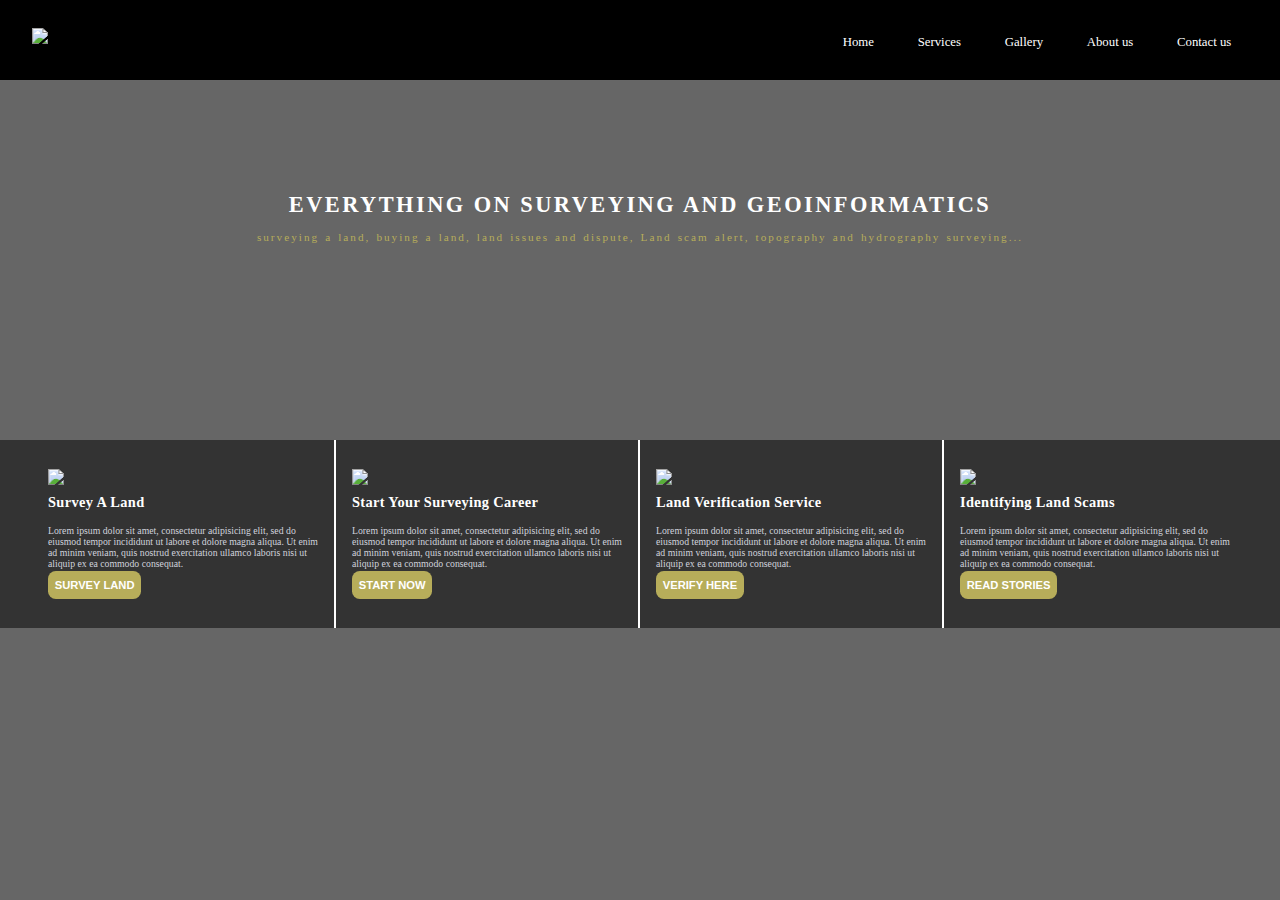
==== Index.html @ f4d40570 "Add files via upload" ====
<!DOCTYPE html>
<html>
<head>
	<title>Paulkelvin's Home</title>
	<meta charset="utf-8">
	<meta name="viewport" content="width=device-width, initial-scale=1.0">
	<link rel="stylesheet" type="text/css" href="css.css">
</head>
<body>
	<div class="head-section">
<header>
	<div class="whole-container">
	<div class="header-content-box">
		<div class="logo-box">
			<a href="Index.html"><img class="logo" src="https://drive.google.com/file/d/1OU4gjMRbtKpKe21v8w49s886ymhCUuo5/view?usp=sharing.png"></a>
		</div>
		<div class="ul-container">
		<ul class="nav-list">
			<li><a class="navs" href="Index.html">Home</a></li>
			<li><a class="navs" href="Services.html">Services</a></li>
			<li><a class="navs" href="Gallery.html">Gallery</a></li>
			<li><a class="navs" href="About.html">About us</a></li>
			<li><a class="navs" href="Contact.html">Contact us</a></li>
		</ul>
		</div>
	</div>
</header>
<!-- End of Header -->
<section class="content-container">
<div class="top-content">
	<h1>Everything On Surveying and geoinformatics</h1>
	<p>surveying a land, buying a land, land issues and dispute, Land scam alert, topography and hydrography surveying...</p>
</div>
</section>
</div>
<!-- End of section -->
<footer>
	<div class="footer-box">
		<div class="footer-content-one footer-content">
			<div class="footer-one-image"><img src="https://drive.google.com/file/d/1OU4gjMRbtKpKe21v8w49s886ymhCUuo5/view?usp=sharing.png" class="footer-image footer-one-image"></div>
			<h2>survey a land</h2>
			<p class="footer-paragraph">Lorem ipsum dolor sit amet, consectetur adipisicing elit, sed do eiusmod
			tempor incididunt ut labore et dolore magna aliqua. Ut enim ad minim veniam,
			quis nostrud exercitation ullamco laboris nisi ut aliquip ex ea commodo
			consequat.</p>
			<div class="button-box"><a href=""><button>survey land</button></div></a>
		</div>
		<div class="footer-content-two footer-content">
			<div class="footer-one-image"><img src="https://drive.google.com/file/d/1OU4gjMRbtKpKe21v8w49s886ymhCUuo5/view?usp=sharing.png" class="footer-image footer-one-image"></div>
			<h2>start your surveying career</h2>
			<p class=" footer-paragraph">Lorem ipsum dolor sit amet, consectetur adipisicing elit, sed do eiusmod
			tempor incididunt ut labore et dolore magna aliqua. Ut enim ad minim veniam,
			quis nostrud exercitation ullamco laboris nisi ut aliquip ex ea commodo
			consequat.</p>
			<div class="button-box"><a href=""><button>start now</button></div></a>
		</div>
		<div class="footer-content-three footer-content">
			<div class="footer-one-image"><img src="https://drive.google.com/file/d/1OU4gjMRbtKpKe21v8w49s886ymhCUuo5/view?usp=sharing.png" class="footer-image footer-one-image"></div>
			<h2>Land verification service</h2>
			<p class=" footer-paragraph">Lorem ipsum dolor sit amet, consectetur adipisicing elit, sed do eiusmod
			tempor incididunt ut labore et dolore magna aliqua. Ut enim ad minim veniam,
			quis nostrud exercitation ullamco laboris nisi ut aliquip ex ea commodo
			consequat.</p>
			<div class="button-box"><a href=""><button>verify here</button></div></a>
		</div>
		<div class="footer-content-four footer-content">
			<div class="footer-one-image"><img src="https://drive.google.com/file/d/1OU4gjMRbtKpKe21v8w49s886ymhCUuo5/view?usp=sharing.png" class="footer-image footer-one-image"></div>
			<h2>Identifying land scams</h2>
			<p class=" footer-paragraph">Lorem ipsum dolor sit amet, consectetur adipisicing elit, sed do eiusmod
			tempor incididunt ut labore et dolore magna aliqua. Ut enim ad minim veniam,
			quis nostrud exercitation ullamco laboris nisi ut aliquip ex ea commodo
			consequat.</p>
			<div class="button-box"><a href=""><button>read stories</button></div></a>
		</div>
	</div>
</footer>
</div>
</body>	
</html>
<!-- Finished homepage of an ongoing website, these codes line-up are a bit defective, changes will be made soon -->
---- css.css ----
*{
	box-sizing: border-box;
	padding:0;
	margin: 0;
}
body{
	font-size: 1em;
	background-image:linear-gradient(rgba(0,0,0,0.6),rgba(0,0,0,0.6)), url(Img/rsz_backgroundpic.png);
	background-size: cover;
	font-family: poppins;
	background-position: top;
}

/*End of global*/


/*Start*/
.whole-container{
	width:100%;
	padding:2em;
	position: relative;
}

header{
	background-color: black;
	padding-bottom: 1em;
}
.logo-box{
	float: left;
	margin-top:-0.27em;

}
.logo{
	width: 3em;

}
.ul-container{
	float: right;
	top:-0.2em;
}
ul li a{
	text-decoration: none;
	color:white;
	font-size: 0.8em;
	margin:-3em;
	padding: 0.8em;
	border-radius: 1em;
	border-radius: 1em;
	cursor:pointer;
	margin: 0 1em;
	-webkit-border-radius: 1em;
	-moz-border-radius: 1em;
	-ms-border-radius: 1em;
	-o-border-radius: 1em;
}
ul li{
	display: inline;
	border-radius: 1em;
	list-style: none;	
	margin-right: -0.4em;
}
ul a:link,:visited{
	display: inline;
	margin: 0 1em;
	list-style: none;
	font-size: 0.8em;
}
ul a:hover{
	box-shadow:0 0.0613em 0.62em rgba(255, 255, 255, 0.5);
	transform:translateY(-0.1857rem);

}
ul a:active{
	transform:translateY(-0.0636);
	box-shadow: 0 0.1236em 1.25em rgba(255, 255, 255, 0.5);
}

/*End of Header*/

.content-container{
	padding-bottom: 12.3em;
}
.top-content{
text-align: center;
margin-top: 112px;

}
.content-container h1{
	color: #ffffff;
	position: relative;
	font-size: 1.4rem ;
	text-transform: uppercase;
	letter-spacing: 0.11em;
	padding-bottom: 0.6em;
}
.top-content p{
	color:#b7ad5a;
	font-size: 0.7rem;	
	letter-spacing: 0.18em;
	word-spacing: 0.11em;
	font-weight: 500;
}

/*End of Section*/

footer{
	background-color: black;
	padding: 0 2em;
	color:#ffffff;
	position: absolute;
	background:rgba(0, 0, 0, 0.5);
}
.footer-image{
	width:3em;
	margin-bottom: 0.3em;
}
.footer-paragraph{
	font-size: 0.61rem;
	color: #d0d2dc;
	margin-bottom: 0.2em;
}
.footer-content{
	padding:1.8em 1em;
	border-right: 2px solid #ffffff;
	float:left;
	width:25%;
	
}

.footer-content button{
	font-size: 0.7rem;
	background-color: #b7ad5a;
	color:#ffffff;
	border-radius: 0.7em;
	border: none;
	outline:none;
	padding:0.7em 0.6em;
	cursor: pointer;
	text-transform: uppercase;
	font-weight: 700;
}
.footer-content button:link, :visited{
	
	background-color: #b7ad5a;
	color:#ffffff;
	border-radius: 0.7em;
	border: none;
	outline:none;
	cursor: pointer;
}
.footer-content button:hover{
	transform:translateY(-0.1857rem);
	box-shadow:  0 0.0613em 0.62em rgba(255, 255, 255, 0.5);
	-webkit-transform:translateY(-0.1857rem);
	-moz-transform:translateY(-0.1857rem);
	-ms-transform:translateY(-0.1857rem);
	-o-transform:translateY(-0.1857rem);
}
.footer-content button:active{
	transform:translateY(-0.0636);
	box-shadow: 0 0.1236em 1.25em rgba(255, 255, 255, 0.5);
}
h2{
	font-size: 0.9rem;
	text-transform: capitalize;
	font-weight: 600;
	padding-bottom: 1em;
	letter-spacing: 0.022rem;
}
.footer-content-four{
	border-right: none;
}
/*End of Footer*/

/*Media queries for homepage*/

@media only screen and (max-width: 900px){
	:root{
		font-size: 10vh+0.9em;
	}
	body{
		background-image:initial;
		background-color: none;
	}
	
	.top-content{
	padding:1em;
	}
	.head-section{
	background-image:linear-gradient(rgba(0,0,0,0.6),rgba(0,0,0,0.6)), url(Img/rsz_backgroundpic.png);
	background-size: cover;
	font-family: poppins;
	background-position: top;
	}
	.logo-box,.ul-container{
		width:100%;
		float:none;
		text-align: center;
		padding-bottom: 8px;

	}
	.logo-box, .ul-container li{
		padding: 0;
		font-size:0.7rem;
	}
	footer{
		text-align: center;
		background-color: black;
		padding: 2em 2em;
	}
	.footer-image{
		margin-bottom: 0.7em;
	}
	.footer-content{
		width:100%;
		border:none;
		border-bottom: solid white 2px;
	}
	.footer-content h2{
		font-size: 1.2rem;
		letter-spacing: 0.112rem;
		word-spacing: 0.122rem;
	}
	.footer-content p{
		font-size: 0.9rem;
	}
	.footer-content button{
		font-size: 0.7rem;
		background-color: #b7ad5a;
		color:#ffffff;
		border-radius: 0.7em;
		border: none;
		outline:none;
		padding:0.7em 1em;
		cursor: pointer;
		text-transform: uppercase;
		font-weight: 700;
		margin-top: 1.5em;
	}
	.footer-paragraph{
		width:80%;
		margin:auto;
		padding-bottom: 0.7em;
	}
	.footer-content-four{
		border:none;
	}
}

@media only screen and (max-width: 400px){
	

}
/*Finished homepage of an ongoing website, these codes line-up are a bit defective, changes will be made soon*/
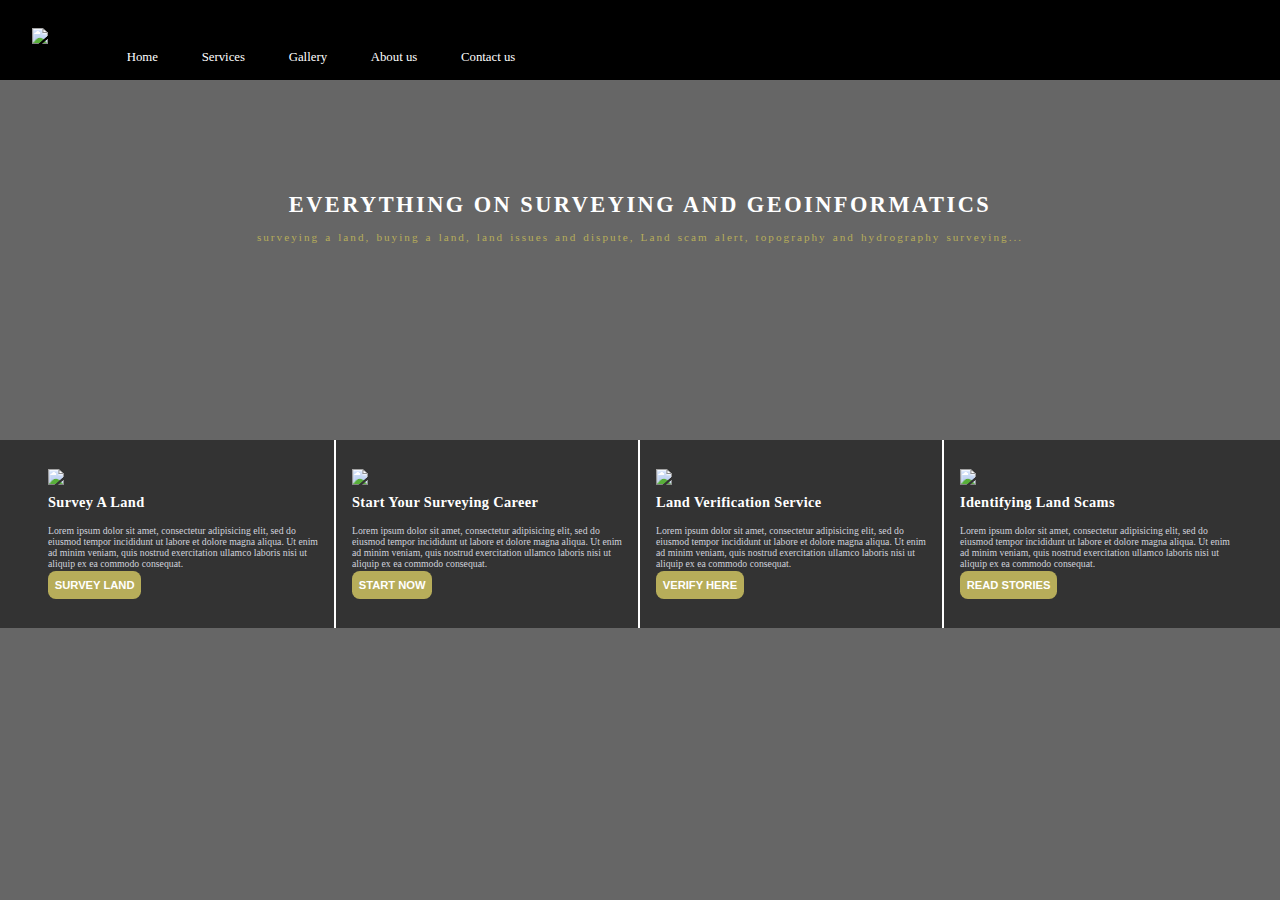
==== commit 1cb14ee9: "Add files via upload" ====
--- a/Index.html
+++ b/Index.html
@@ -12,7 +12,7 @@
 	<div class="whole-container">
 	<div class="header-content-box">
 		<div class="logo-box">
-			<a href="Index.html"><img class="logo" src="https://drive.google.com/file/d/1OU4gjMRbtKpKe21v8w49s886ymhCUuo5/view?usp=sharing.png"></a>
+			<a href="Index.html"><img class="logo" src="httpshttps://bit.ly/3ydIsoZ/a>
 		</div>
 		<div class="ul-container">
 		<ul class="nav-list">
@@ -37,7 +37,7 @@
 <footer>
 	<div class="footer-box">
 		<div class="footer-content-one footer-content">
-			<div class="footer-one-image"><img src="https://drive.google.com/file/d/1OU4gjMRbtKpKe21v8w49s886ymhCUuo5/view?usp=sharing.png" class="footer-image footer-one-image"></div>
+			<div class="footer-one-image"><img src="https://bit.ly/3ydIsoZ" class="footer-image footer-one-image"></div>
 			<h2>survey a land</h2>
 			<p class="footer-paragraph">Lorem ipsum dolor sit amet, consectetur adipisicing elit, sed do eiusmod
 			tempor incididunt ut labore et dolore magna aliqua. Ut enim ad minim veniam,
@@ -46,7 +46,7 @@
 			<div class="button-box"><a href=""><button>survey land</button></div></a>
 		</div>
 		<div class="footer-content-two footer-content">
-			<div class="footer-one-image"><img src="https://drive.google.com/file/d/1OU4gjMRbtKpKe21v8w49s886ymhCUuo5/view?usp=sharing.png" class="footer-image footer-one-image"></div>
+			<div class="footer-one-image"><img src="https://bit.ly/3ydIsoZ" class="footer-image footer-one-image"></div>
 			<h2>start your surveying career</h2>
 			<p class=" footer-paragraph">Lorem ipsum dolor sit amet, consectetur adipisicing elit, sed do eiusmod
 			tempor incididunt ut labore et dolore magna aliqua. Ut enim ad minim veniam,
@@ -55,7 +55,7 @@
 			<div class="button-box"><a href=""><button>start now</button></div></a>
 		</div>
 		<div class="footer-content-three footer-content">
-			<div class="footer-one-image"><img src="https://drive.google.com/file/d/1OU4gjMRbtKpKe21v8w49s886ymhCUuo5/view?usp=sharing.png" class="footer-image footer-one-image"></div>
+			<div class="footer-one-image"><img src="https://bit.ly/3ydIsoZ" class="footer-image footer-one-image"></div>
 			<h2>Land verification service</h2>
 			<p class=" footer-paragraph">Lorem ipsum dolor sit amet, consectetur adipisicing elit, sed do eiusmod
 			tempor incididunt ut labore et dolore magna aliqua. Ut enim ad minim veniam,
@@ -64,7 +64,7 @@
 			<div class="button-box"><a href=""><button>verify here</button></div></a>
 		</div>
 		<div class="footer-content-four footer-content">
-			<div class="footer-one-image"><img src="https://drive.google.com/file/d/1OU4gjMRbtKpKe21v8w49s886ymhCUuo5/view?usp=sharing.png" class="footer-image footer-one-image"></div>
+			<div class="footer-one-image"><img src="https://bit.ly/3ydIsoZ" class="footer-image footer-one-image"></div>
 			<h2>Identifying land scams</h2>
 			<p class=" footer-paragraph">Lorem ipsum dolor sit amet, consectetur adipisicing elit, sed do eiusmod
 			tempor incididunt ut labore et dolore magna aliqua. Ut enim ad minim veniam,
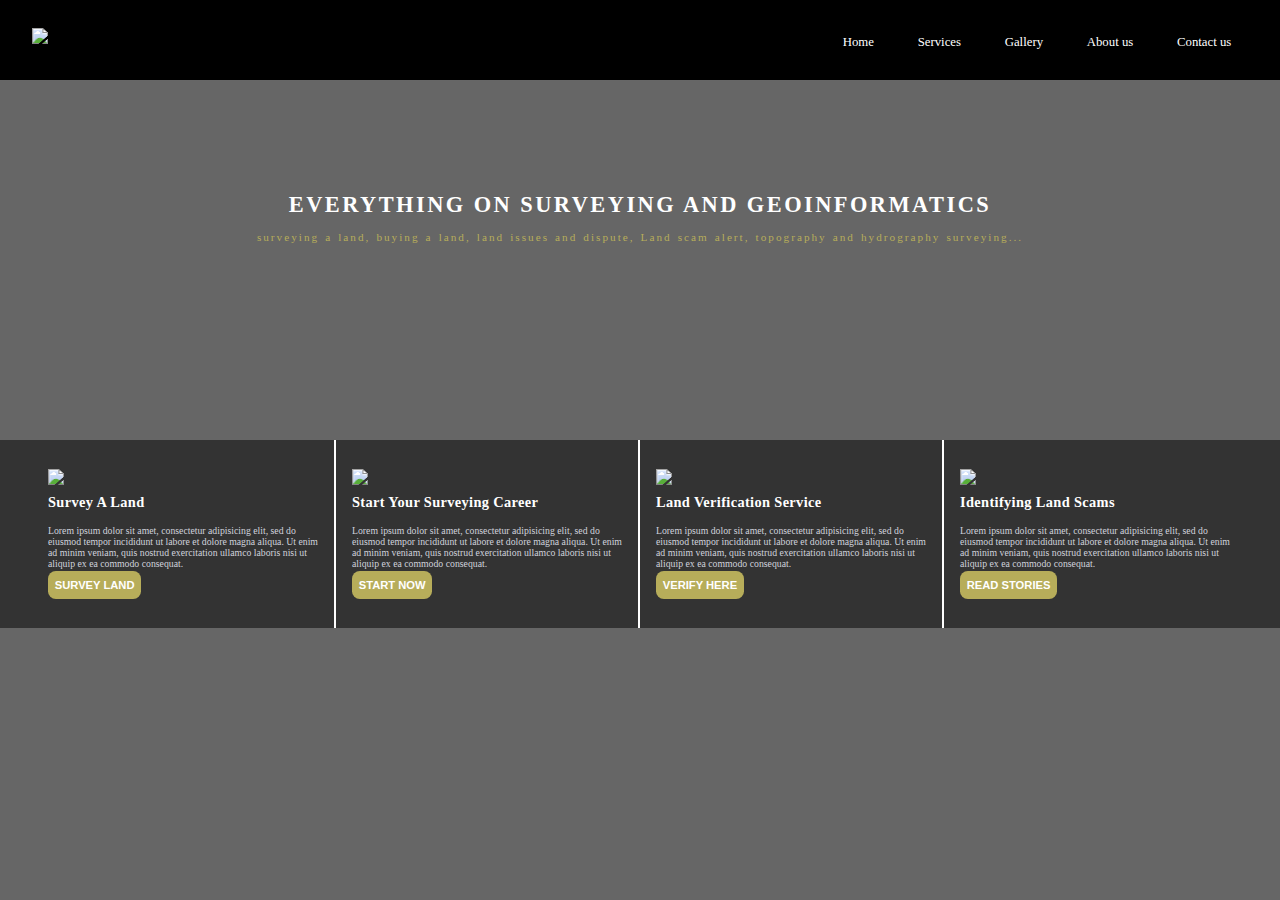
==== commit 96bc7b15: "Add files via upload" ====
--- a/Index.html
+++ b/Index.html
@@ -12,7 +12,7 @@
 	<div class="whole-container">
 	<div class="header-content-box">
 		<div class="logo-box">
-			<a href="Index.html"><img class="logo" src="httpshttps://bit.ly/3ydIsoZ/a>
+			<a href="Index.html"><img class="logo" src="https://bit.ly/378amXu"></a>
 		</div>
 		<div class="ul-container">
 		<ul class="nav-list">
@@ -37,7 +37,7 @@
 <footer>
 	<div class="footer-box">
 		<div class="footer-content-one footer-content">
-			<div class="footer-one-image"><img src="https://bit.ly/3ydIsoZ" class="footer-image footer-one-image"></div>
+			<div class="footer-one-image"><img src="https://bit.ly/378amXu" class="footer-image footer-one-image"></div>
 			<h2>survey a land</h2>
 			<p class="footer-paragraph">Lorem ipsum dolor sit amet, consectetur adipisicing elit, sed do eiusmod
 			tempor incididunt ut labore et dolore magna aliqua. Ut enim ad minim veniam,
@@ -46,7 +46,7 @@
 			<div class="button-box"><a href=""><button>survey land</button></div></a>
 		</div>
 		<div class="footer-content-two footer-content">
-			<div class="footer-one-image"><img src="https://bit.ly/3ydIsoZ" class="footer-image footer-one-image"></div>
+			<div class="footer-one-image"><img src="https://bit.ly/378amXu" class="footer-image footer-one-image"></div>
 			<h2>start your surveying career</h2>
 			<p class=" footer-paragraph">Lorem ipsum dolor sit amet, consectetur adipisicing elit, sed do eiusmod
 			tempor incididunt ut labore et dolore magna aliqua. Ut enim ad minim veniam,
@@ -55,7 +55,7 @@
 			<div class="button-box"><a href=""><button>start now</button></div></a>
 		</div>
 		<div class="footer-content-three footer-content">
-			<div class="footer-one-image"><img src="https://bit.ly/3ydIsoZ" class="footer-image footer-one-image"></div>
+			<div class="footer-one-image"><img src="https://bit.ly/378amXu" class="footer-image footer-one-image"></div>
 			<h2>Land verification service</h2>
 			<p class=" footer-paragraph">Lorem ipsum dolor sit amet, consectetur adipisicing elit, sed do eiusmod
 			tempor incididunt ut labore et dolore magna aliqua. Ut enim ad minim veniam,
@@ -64,7 +64,7 @@
 			<div class="button-box"><a href=""><button>verify here</button></div></a>
 		</div>
 		<div class="footer-content-four footer-content">
-			<div class="footer-one-image"><img src="https://bit.ly/3ydIsoZ" class="footer-image footer-one-image"></div>
+			<div class="footer-one-image"><img src="https://bit.ly/378amXu" class="footer-image footer-one-image"></div>
 			<h2>Identifying land scams</h2>
 			<p class=" footer-paragraph">Lorem ipsum dolor sit amet, consectetur adipisicing elit, sed do eiusmod
 			tempor incididunt ut labore et dolore magna aliqua. Ut enim ad minim veniam,
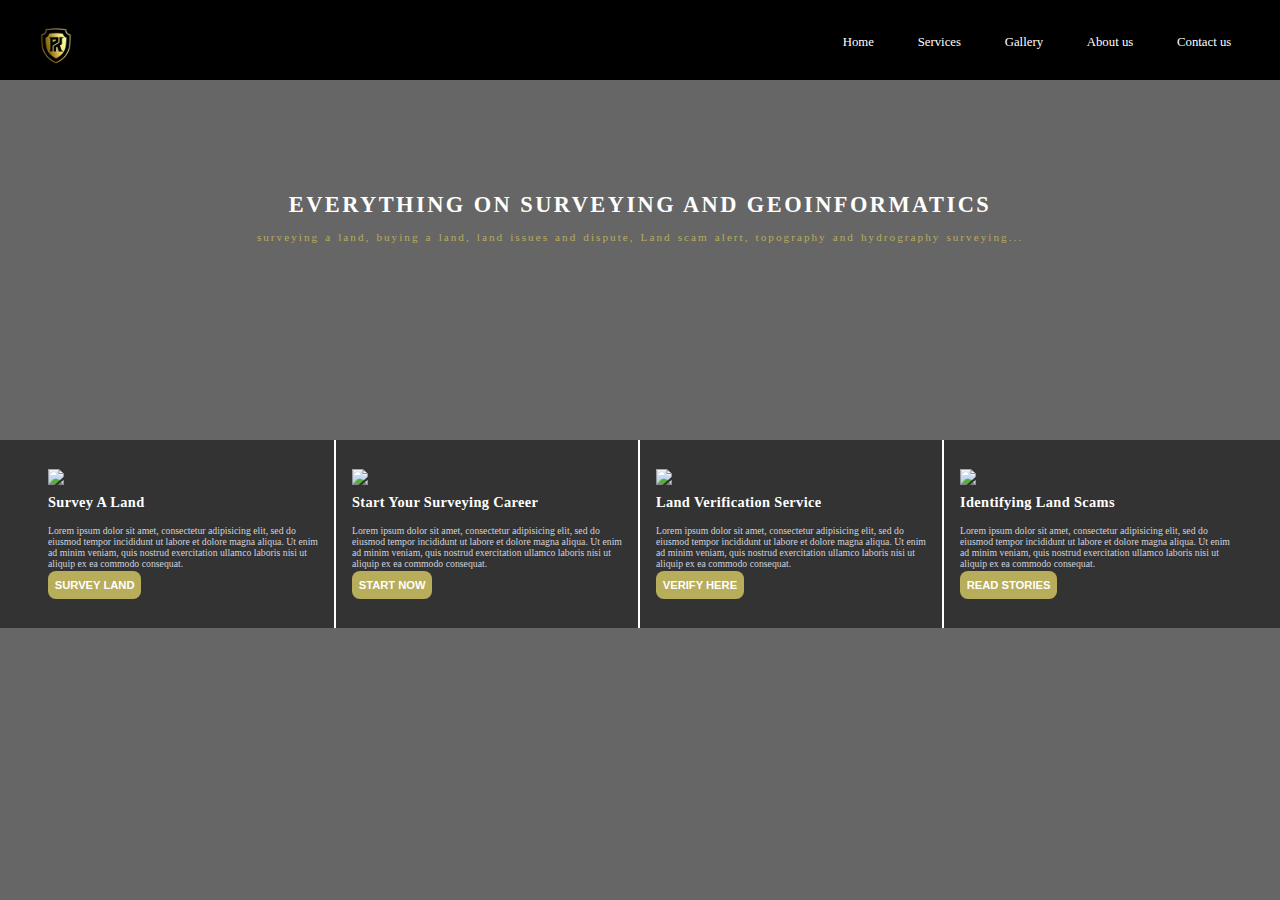
==== commit 45c18aa2: "Update Index.html" ====
--- a/Index.html
+++ b/Index.html
@@ -12,7 +12,7 @@
 	<div class="whole-container">
 	<div class="header-content-box">
 		<div class="logo-box">
-			<a href="Index.html"><img class="logo" src="https://bit.ly/378amXu"></a>
+			<a href="Index.html"><img class="logo" src="Paulkelvinlogo-removebg-preview.png"></a>
 		</div>
 		<div class="ul-container">
 		<ul class="nav-list">
@@ -37,7 +37,7 @@
 <footer>
 	<div class="footer-box">
 		<div class="footer-content-one footer-content">
-			<div class="footer-one-image"><img src="https://bit.ly/378amXu" class="footer-image footer-one-image"></div>
+			<div class="footer-one-image"><img src="https://drive.google.com/file/d/1OU4gjMRbtKpKe21v8w49s886ymhCUuo5/view?usp=sharing" class="footer-image footer-one-image"></div>
 			<h2>survey a land</h2>
 			<p class="footer-paragraph">Lorem ipsum dolor sit amet, consectetur adipisicing elit, sed do eiusmod
 			tempor incididunt ut labore et dolore magna aliqua. Ut enim ad minim veniam,
@@ -46,7 +46,7 @@
 			<div class="button-box"><a href=""><button>survey land</button></div></a>
 		</div>
 		<div class="footer-content-two footer-content">
-			<div class="footer-one-image"><img src="https://bit.ly/378amXu" class="footer-image footer-one-image"></div>
+			<div class="footer-one-image"><img src="https://drive.google.com/file/d/1OU4gjMRbtKpKe21v8w49s886ymhCUuo5/view?usp=sharing" class="footer-image footer-one-image"></div>
 			<h2>start your surveying career</h2>
 			<p class=" footer-paragraph">Lorem ipsum dolor sit amet, consectetur adipisicing elit, sed do eiusmod
 			tempor incididunt ut labore et dolore magna aliqua. Ut enim ad minim veniam,
@@ -55,7 +55,7 @@
 			<div class="button-box"><a href=""><button>start now</button></div></a>
 		</div>
 		<div class="footer-content-three footer-content">
-			<div class="footer-one-image"><img src="https://bit.ly/378amXu" class="footer-image footer-one-image"></div>
+			<div class="footer-one-image"><img src="https://drive.google.com/file/d/1OU4gjMRbtKpKe21v8w49s886ymhCUuo5/view?usp=sharing" class="footer-image footer-one-image"></div>
 			<h2>Land verification service</h2>
 			<p class=" footer-paragraph">Lorem ipsum dolor sit amet, consectetur adipisicing elit, sed do eiusmod
 			tempor incididunt ut labore et dolore magna aliqua. Ut enim ad minim veniam,
@@ -64,7 +64,7 @@
 			<div class="button-box"><a href=""><button>verify here</button></div></a>
 		</div>
 		<div class="footer-content-four footer-content">
-			<div class="footer-one-image"><img src="https://bit.ly/378amXu" class="footer-image footer-one-image"></div>
+			<div class="footer-one-image"><img src="https://drive.google.com/file/d/1OU4gjMRbtKpKe21v8w49s886ymhCUuo5/view?usp=sharing" class="footer-image footer-one-image"></div>
 			<h2>Identifying land scams</h2>
 			<p class=" footer-paragraph">Lorem ipsum dolor sit amet, consectetur adipisicing elit, sed do eiusmod
 			tempor incididunt ut labore et dolore magna aliqua. Ut enim ad minim veniam,
@@ -77,4 +77,4 @@
 </div>
 </body>	
 </html>
-<!-- Finished homepage of an ongoing website, these codes line-up are a bit defective, changes will be made soon -->+<!-- Finished homepage of an ongoing website, these codes line-up are a bit defective, changes will be made soon -->
--- a/css.css
+++ b/css.css
@@ -5,7 +5,7 @@
 }
 body{
 	font-size: 1em;
-	background-image:linear-gradient(rgba(0,0,0,0.6),rgba(0,0,0,0.6)), url(Img/rsz_backgroundpic.png);
+	background-image:linear-gradient(rgba(0,0,0,0.6),rgba(0,0,0,0.6)), url(https://scontent.fist7-1.fna.fbcdn.net/v/t1.6435-9/s600x600/221919149_4194146094008979_1732949714346671913_n.jpg?_nc_cat=107&ccb=1-3&_nc_sid=730e14&_nc_eui2=AeGsLjepJcaQGBIgkyBAEVkrCV-idMlyTeYJX6J0yXJN5vzDFeggHu-21KIumpfFEC7_cNrNeSw5Rbg6asvffdUl&_nc_ohc=bUaQBp-RmhQAX-6EoxP&_nc_ht=scontent.fist7-1.fna&oh=fd2f1156d0269bb04384278f143ad92d&oe=612BABED);
 	background-size: cover;
 	font-family: poppins;
 	background-position: top;
@@ -187,7 +187,7 @@
 	padding:1em;
 	}
 	.head-section{
-	background-image:linear-gradient(rgba(0,0,0,0.6),rgba(0,0,0,0.6)), url(Img/rsz_backgroundpic.png);
+	background-image:linear-gradient(rgba(0,0,0,0.6),rgba(0,0,0,0.6)), url(https://scontent.fist7-1.fna.fbcdn.net/v/t1.6435-9/s600x600/221919149_4194146094008979_1732949714346671913_n.jpg?_nc_cat=107&ccb=1-3&_nc_sid=730e14&_nc_eui2=AeGsLjepJcaQGBIgkyBAEVkrCV-idMlyTeYJX6J0yXJN5vzDFeggHu-21KIumpfFEC7_cNrNeSw5Rbg6asvffdUl&_nc_ohc=bUaQBp-RmhQAX-6EoxP&_nc_ht=scontent.fist7-1.fna&oh=fd2f1156d0269bb04384278f143ad92d&oe=612BABED);
 	background-size: cover;
 	font-family: poppins;
 	background-position: top;
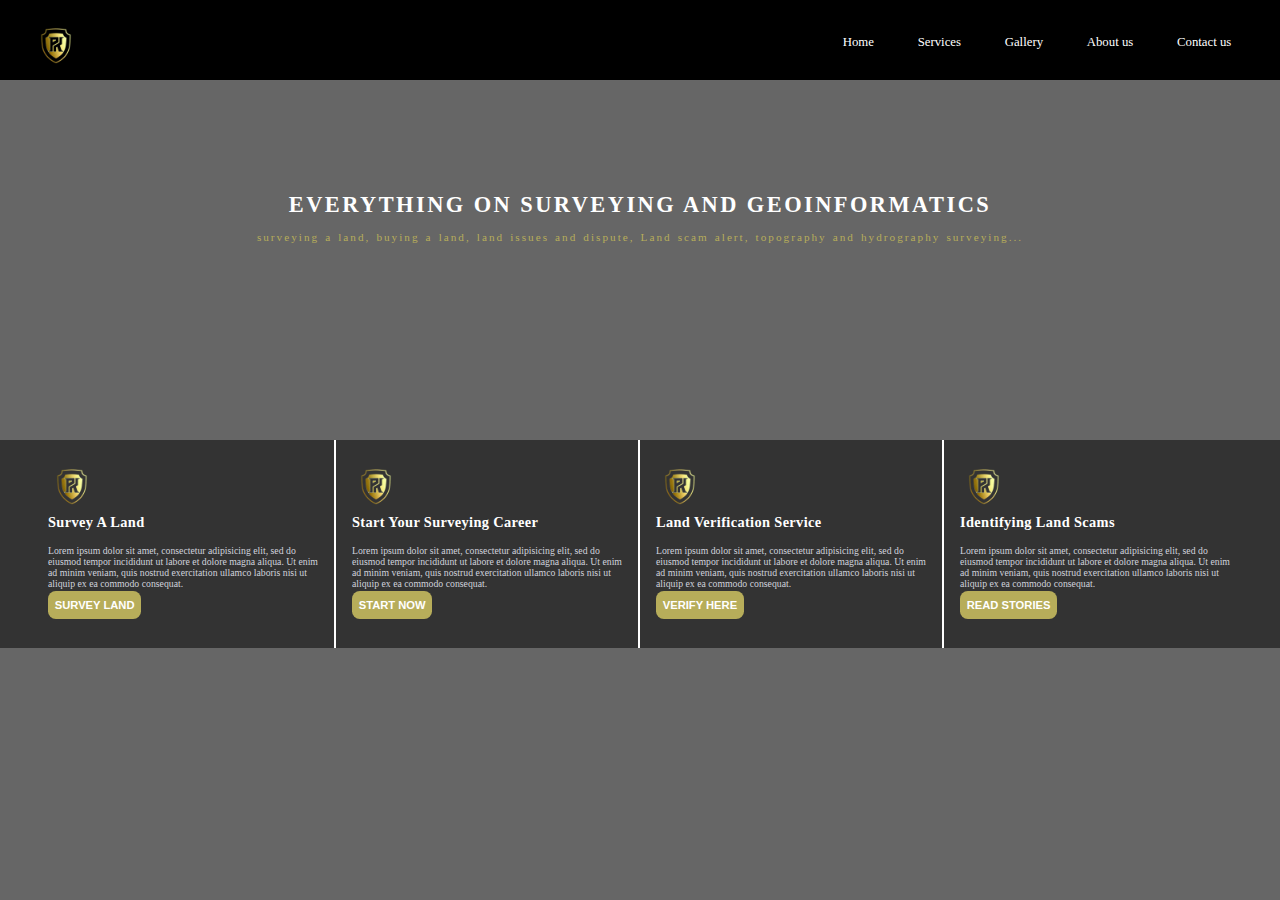
==== commit 02224a74: "Update Index.html" ====
--- a/Index.html
+++ b/Index.html
@@ -37,7 +37,7 @@
 <footer>
 	<div class="footer-box">
 		<div class="footer-content-one footer-content">
-			<div class="footer-one-image"><img src="https://drive.google.com/file/d/1OU4gjMRbtKpKe21v8w49s886ymhCUuo5/view?usp=sharing" class="footer-image footer-one-image"></div>
+			<div class="footer-one-image"><img src="Paulkelvinlogo-removebg-preview.png" class="footer-image footer-one-image"></div>
 			<h2>survey a land</h2>
 			<p class="footer-paragraph">Lorem ipsum dolor sit amet, consectetur adipisicing elit, sed do eiusmod
 			tempor incididunt ut labore et dolore magna aliqua. Ut enim ad minim veniam,
@@ -46,7 +46,7 @@
 			<div class="button-box"><a href=""><button>survey land</button></div></a>
 		</div>
 		<div class="footer-content-two footer-content">
-			<div class="footer-one-image"><img src="https://drive.google.com/file/d/1OU4gjMRbtKpKe21v8w49s886ymhCUuo5/view?usp=sharing" class="footer-image footer-one-image"></div>
+			<div class="footer-one-image"><img src="Paulkelvinlogo-removebg-preview.png" class="footer-image footer-one-image"></div>
 			<h2>start your surveying career</h2>
 			<p class=" footer-paragraph">Lorem ipsum dolor sit amet, consectetur adipisicing elit, sed do eiusmod
 			tempor incididunt ut labore et dolore magna aliqua. Ut enim ad minim veniam,
@@ -55,7 +55,7 @@
 			<div class="button-box"><a href=""><button>start now</button></div></a>
 		</div>
 		<div class="footer-content-three footer-content">
-			<div class="footer-one-image"><img src="https://drive.google.com/file/d/1OU4gjMRbtKpKe21v8w49s886ymhCUuo5/view?usp=sharing" class="footer-image footer-one-image"></div>
+			<div class="footer-one-image"><img src="Paulkelvinlogo-removebg-preview.png" class="footer-image footer-one-image"></div>
 			<h2>Land verification service</h2>
 			<p class=" footer-paragraph">Lorem ipsum dolor sit amet, consectetur adipisicing elit, sed do eiusmod
 			tempor incididunt ut labore et dolore magna aliqua. Ut enim ad minim veniam,
@@ -64,7 +64,7 @@
 			<div class="button-box"><a href=""><button>verify here</button></div></a>
 		</div>
 		<div class="footer-content-four footer-content">
-			<div class="footer-one-image"><img src="https://drive.google.com/file/d/1OU4gjMRbtKpKe21v8w49s886ymhCUuo5/view?usp=sharing" class="footer-image footer-one-image"></div>
+			<div class="footer-one-image"><img src="Paulkelvinlogo-removebg-preview.png" class="footer-image footer-one-image"></div>
 			<h2>Identifying land scams</h2>
 			<p class=" footer-paragraph">Lorem ipsum dolor sit amet, consectetur adipisicing elit, sed do eiusmod
 			tempor incididunt ut labore et dolore magna aliqua. Ut enim ad minim veniam,
